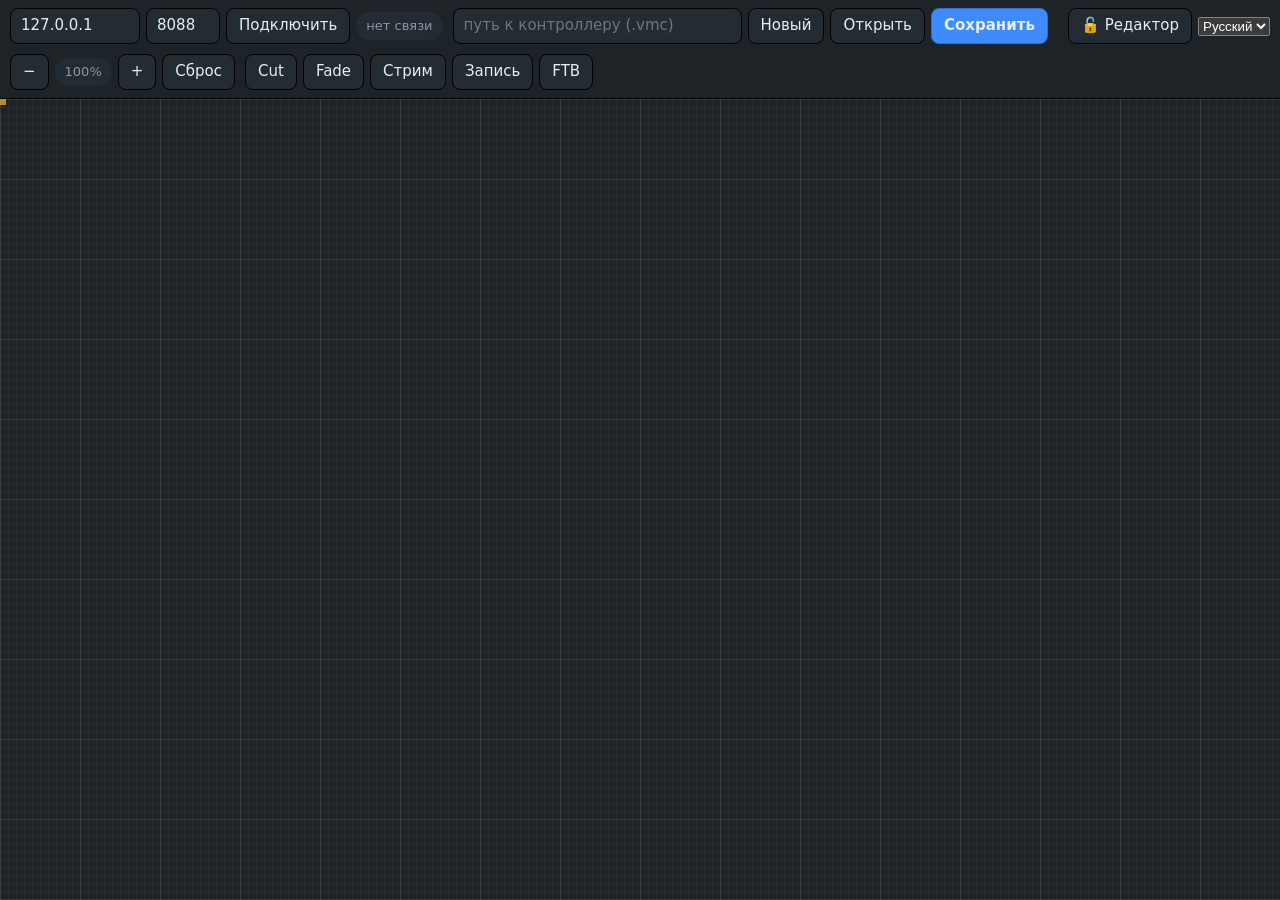
==== crates/vmixrtc/ui/index.html @ 3c90f4af "Move the Rust workspace to the repository root; make tests locale-independent * the workspace lives " ====
<!DOCTYPE html>
<html lang="ru">
<head>
  <meta charset="utf-8" />
  <meta name="viewport" content="width=device-width, initial-scale=1, maximum-scale=1, user-scalable=no" />
  <title>vMixRTC</title>
  <link rel="stylesheet" href="styles.css" />
</head>
<body>
  <header class="toolbar">
    <div class="group">
      <input id="host" class="host" value="127.0.0.1" inputmode="decimal" autocomplete="off" data-i18n-title="toolbar.host" />
      <input id="port" class="port" value="8088" inputmode="numeric" autocomplete="off" data-i18n-title="toolbar.port" />
      <button id="connect" data-i18n="toolbar.connect">Подключить</button>
      <span id="vmix-status" class="pill" data-i18n="state.offline">нет связи</span>
    </div>

    <div class="group grow">
      <input id="path" class="path" data-i18n-placeholder="toolbar.path" placeholder="путь к контроллеру (.vmc)" autocomplete="off" spellcheck="false" />
      <button id="new" data-i18n="toolbar.new">Новый</button>
      <button id="open" data-i18n="toolbar.open">Открыть</button>
      <button id="save" class="primary" data-i18n="toolbar.save">Сохранить</button>
    </div>

    <div class="group" id="pages"></div>

    <div class="group">
      <button id="lock" data-i18n-title="toast.locked">🔓 <span data-i18n="toolbar.editor">Редактор</span></button>
      <select id="language" data-i18n-title="toolbar.language" title="Язык">
        <option value="ru">Русский</option>
        <option value="en">English</option>
      </select>
    </div>

    <div class="group">
      <button id="zoom-out" data-i18n-title="toolbar.zoomOut" title="меньше">−</button>
      <span id="zoom" class="pill">100%</span>
      <button id="zoom-in" data-i18n-title="toolbar.zoomIn" title="больше">+</button>
      <button id="zoom-reset" data-i18n="toolbar.zoomReset">Сброс</button>
    </div>

    <div class="group">
      <button data-fn="Cut">Cut</button>
      <button data-fn="Fade">Fade</button>
      <button id="btn-stream" data-i18n="action.stream">Стрим</button>
      <button id="btn-record" data-i18n="action.record">Запись</button>
      <button id="btn-ftb" data-i18n="action.ftb">FTB</button>
    </div>
  </header>

  <main>
    <div id="surface">
      <div id="canvas">
        <div class="grid-layer"></div>
        <div class="origin-mark"></div>
      </div>
    </div>
  </main>

  <div id="rows" class="modal hidden">
    <div class="modal-window">
      <header class="modal-head">
        <strong id="rows-title" data-i18n="rows.title">Строки источника</strong>
        <span id="rows-info" class="hint"></span>
        <span class="spacer"></span>
        <button id="rows-close" class="primary" data-i18n="rows.close">Закрыть</button>
      </header>
      <div class="modal-body">
        <div id="rows-list" class="rows-list"></div>
      </div>
    </div>
  </div>

  <div id="script" class="modal hidden">
    <div class="modal-window">
      <header class="modal-head">
        <strong id="script-title" data-i18n="script.title">Скрипт</strong>
        <button id="script-add" data-i18n="script.add">+ Команда</button>
        <button id="script-clear" data-i18n="script.clear">Очистить</button>
        <button id="script-export" data-i18n="script.export">Экспорт</button>
        <button id="script-import" data-i18n="script.import">Импорт</button>
        <span class="spacer"></span>
        <button id="script-save" class="primary" data-i18n="script.save">Сохранить</button>
        <button id="script-close" data-i18n="script.close">Закрыть</button>
      </header>
      <div class="modal-body">
        <div id="script-list" class="script-list"></div>
        <textarea id="script-text" class="script-text hidden" spellcheck="false"></textarea>
      </div>
    </div>
  </div>

  <div id="menu" class="menu hidden"></div>
  <aside id="props" class="props hidden"></aside>
  <div id="toast" class="toast hidden"></div>
  <datalist id="functions"></datalist>

  <script src="app.js"></script>
</body>
</html>
---- crates/vmixrtc/ui/styles.css ----
:root {
  --bg: #12161a;
  --panel: #1e2328;
  --panel-2: #232b33;
  --text: #e8edf2;
  --muted: #8b97a3;
  --accent: #3d8bfd;
  --active: #35c46b;
  --preview: #e0a72a;
  --error: #e2554f;
  color-scheme: dark;
}

* { box-sizing: border-box; }

html, body {
  margin: 0;
  height: 100%;
  background: var(--bg);
  color: var(--text);
  font: 15px/1.3 system-ui, -apple-system, "Segoe UI", Roboto, sans-serif;
  -webkit-user-select: none;
  user-select: none;
  overflow: hidden;
}

body { display: flex; flex-direction: column; }

/* ------------------------------------------------------------ панель */

.toolbar {
  display: flex;
  align-items: center;
  gap: 10px;
  padding: 8px 10px;
  background: var(--panel);
  border-bottom: 1px solid #000;
  flex-wrap: wrap;
}

.group { display: flex; align-items: center; gap: 6px; }
.group.grow { flex: 1 1 320px; }

input, button {
  font: inherit;
  color: var(--text);
  background: var(--panel-2);
  border: 1px solid #000;
  border-radius: 8px;
  min-height: 36px;
  padding: 6px 10px;
}

input.host { width: 130px; }
input.port { width: 74px; }
input.path { flex: 1 1 auto; min-width: 140px; }

button { cursor: pointer; padding: 6px 12px; }
button:active { transform: translateY(1px); }
button.primary { background: var(--accent); border-color: #2a6ed0; font-weight: 600; }
button.page.active { background: var(--accent); border-color: #2a6ed0; font-weight: 600; }
button.on { background: #7a2020; border-color: #a02c2c; }

.pill {
  padding: 6px 10px;
  border-radius: 999px;
  background: var(--panel-2);
  color: var(--muted);
  font-size: 13px;
  white-space: nowrap;
}
.pill.ok { color: var(--active); }
.pill.error { color: var(--error); }

/* ------------------------------------------------------------ поверхность */

main { flex: 1 1 auto; min-height: 0; }

#surface {
  position: relative;
  height: 100%;
  overflow: auto;
  background: #171c21;
  touch-action: none;
}

#canvas {
  position: relative;
  width: 4000px;
  height: 3000px;
  transform-origin: 0 0;
  background: var(--panel);
}

/* сетка как Grid.png в оригинале: мелкая 8 px, крупная 80 px */
.grid-layer {
  position: absolute;
  inset: 0;
  pointer-events: none;
  background-image:
    linear-gradient(to right, rgba(255, 255, 255, 0.035) 1px, transparent 1px),
    linear-gradient(to bottom, rgba(255, 255, 255, 0.035) 1px, transparent 1px),
    linear-gradient(to right, rgba(255, 255, 255, 0.07) 1px, transparent 1px),
    linear-gradient(to bottom, rgba(255, 255, 255, 0.07) 1px, transparent 1px);
  background-size: 8px 8px, 8px 8px, 80px 80px, 80px 80px;
}

.origin-mark {
  position: absolute;
  left: 0;
  top: 0;
  width: 6px;
  height: 6px;
  background: rgba(224, 167, 42, 0.8);
  pointer-events: none;
}

/* ------------------------------------------------------------ виджет */

.widget {
  position: absolute;
  background: var(--panel);
  border: 1px solid var(--border-color, #46545f);
  display: flex;
  flex-direction: column;
  overflow: visible;
  touch-action: none;
}

.widget.ghosted { opacity: 0.5; }

.widget .caption {
  display: flex;
  align-items: center;
  gap: 4px;
  height: 22px;
  padding: 0 3px 0 6px;
  font-size: 12px;
  white-space: nowrap;
  overflow: hidden;
  cursor: move;
}

.widget .caption .title {
  flex: 1 1 auto;
  overflow: hidden;
  text-overflow: ellipsis;
}

.widget .caption .tools { display: none; gap: 2px; }
.widget:hover .caption .tools { display: flex; }

.widget .caption .tools button {
  min-height: 18px;
  height: 18px;
  width: 20px;
  padding: 0;
  font-size: 11px;
  line-height: 1;
  background: rgba(0, 0, 0, 0.25);
  border: 0;
  border-radius: 3px;
  color: inherit;
}

.widget .content {
  flex: 1 1 auto;
  min-height: 0;
  position: relative;
  overflow: hidden;
}

.widget.selected { outline: 2px solid #00ffff; outline-offset: -2px; }

/* выделение как в оригинале: заливка #7F00FFFF */
.widget.selected::after {
  content: "";
  position: absolute;
  inset: 0;
  background: rgba(0, 255, 255, 0.5);
  pointer-events: none;
}

.widget .handle {
  position: absolute;
  z-index: 3;
  background: #00e5ff;
  opacity: 0.9;
}
.widget .handle.e { right: -3px; top: 0; width: 6px; height: 100%; cursor: ew-resize; }
.widget .handle.s { left: 0; bottom: -3px; width: 100%; height: 6px; cursor: ns-resize; }
.widget .handle.se { right: -4px; bottom: -4px; width: 12px; height: 12px; cursor: nwse-resize; }

/* --- содержимое по типам --- */

.content.kind-region {
  display: flex;
  align-items: center;
  padding: 6px 8px;
  font-size: 14px;
  white-space: pre-wrap;
  word-break: break-word;
}

.content.kind-button, .content.kind-newbutton {
  display: flex;
  align-items: center;
  justify-content: center;
  padding: 6px;
}
.content.kind-button .button-face {
  width: 100%;
  height: 100%;
  display: flex;
  align-items: center;
  justify-content: center;
  text-align: center;
  border-radius: 6px;
  font-weight: 600;
  padding: 4px;
}

.content.kind-textfield {
  display: flex;
  align-items: center;
  padding: 6px 8px;
  font-size: 18px;
}

.content.kind-score {
  display: flex;
  align-items: center;
  justify-content: center;
  font-size: 30px;
  font-weight: 700;
}

.content.kind-timer, .content.kind-clock {
  display: flex;
  align-items: center;
  justify-content: center;
  font: 700 26px/1 ui-monospace, monospace;
}

.content.kind-list, .content.kind-playlist {
  padding: 4px 6px;
  font-size: 13px;
  overflow: hidden;
}

.content.kind-list .row, .content.kind-playlist .row {
  padding: 3px 6px;
  border-bottom: 1px solid rgba(255, 255, 255, 0.06);
  white-space: nowrap;
  overflow: hidden;
  text-overflow: ellipsis;
}

.content.kind-list .row.active { background: var(--active); color: #06210f; }

.content .placeholder { color: var(--muted); font-size: 12px; }

/* ------------------------------------------------------------ меню и панель */

.menu {
  position: fixed;
  z-index: 50;
  min-width: 190px;
  background: var(--panel);
  border: 1px solid #000;
  border-radius: 8px;
  padding: 4px;
  box-shadow: 0 10px 30px rgba(0, 0, 0, 0.5);
}
.menu.hidden { display: none; }

.menu button {
  display: flex;
  align-items: center;
  gap: 8px;
  width: 100%;
  border: 0;
  background: transparent;
  text-align: left;
  min-height: 32px;
  border-radius: 6px;
}
.menu button:hover { background: var(--panel-2); }
.menu .sep { height: 1px; background: #000; margin: 4px 2px; }
.menu .swatch { width: 10px; height: 10px; border-radius: 2px; }

.props {
  position: fixed;
  right: 12px;
  top: 60px;
  width: 280px;
  z-index: 40;
  background: var(--panel);
  border: 1px solid #000;
  border-radius: 10px;
  padding: 12px;
  box-shadow: 0 14px 40px rgba(0, 0, 0, 0.55);
  display: flex;
  flex-direction: column;
  gap: 8px;
  max-height: calc(100% - 84px);
  overflow: auto;
}
.props.hidden { display: none; }
.props h3 { margin: 0 0 4px; font-size: 14px; }
.props label { display: flex; align-items: center; justify-content: space-between; gap: 8px; font-size: 13px; color: var(--muted); }
.props label input[type="text"], .props label input[type="number"], .props label select { flex: 1 1 auto; min-width: 0; }
.props .row { display: flex; gap: 6px; }
.props .row button { flex: 1 1 auto; }

.toast {
  position: fixed;
  left: 50%;
  bottom: 18px;
  transform: translateX(-50%);
  background: var(--panel-2);
  border: 1px solid #000;
  border-radius: 999px;
  padding: 8px 16px;
  font-size: 13px;
  z-index: 60;
}
.toast.hidden { display: none; }
.toast.error { color: var(--error); }

/* нажатая кнопка (Style = Toggle) */
.content.kind-button .button-face.pressed {
  box-shadow: inset 0 0 0 3px rgba(255, 255, 255, 0.65);
  filter: brightness(1.25);
}

/* режим пульта: никакой подсветки редактирования */
body.locked .widget.selected::after { display: none; }
body.locked .widget.selected { outline: none; }

/* редактор команд кнопки */
.commands { display: flex; flex-direction: column; gap: 6px; }
.commands h3 { margin: 6px 0 0; font-size: 13px; color: var(--muted); }

.command {
  display: flex;
  align-items: center;
  gap: 6px;
  background: var(--panel-2);
  border-radius: 6px;
  padding: 4px 6px;
  font: 12px/1.2 ui-monospace, monospace;
}
.command .fn { flex: 1 1 auto; overflow: hidden; text-overflow: ellipsis; white-space: nowrap; }
.command button { min-height: 22px; height: 22px; padding: 0 6px; font-size: 11px; }

.command-add { display: grid; grid-template-columns: 1fr 62px; gap: 4px; }
.command-add input, .command-add button { min-height: 30px; font-size: 13px; }
.command-add .wide { grid-column: 1 / -1; }


/* ------------------------------------------------------------ редактор скрипта */

.modal {
  position: fixed;
  inset: 0;
  z-index: 70;
  background: rgba(0, 0, 0, 0.55);
  display: flex;
  align-items: center;
  justify-content: center;
}
.modal.hidden { display: none; }

.modal-window {
  width: min(900px, 94vw);
  max-height: 88vh;
  display: flex;
  flex-direction: column;
  background: var(--panel);
  border: 1px solid #000;
  border-radius: 12px;
  overflow: hidden;
}

.modal-head {
  display: flex;
  align-items: center;
  gap: 8px;
  padding: 10px 12px;
  background: var(--panel-2);
  border-bottom: 1px solid #000;
}
.modal-head .spacer { flex: 1 1 auto; }

.modal-body { padding: 10px 12px 14px; overflow: auto; }

.script-list { display: flex; flex-direction: column; gap: 6px; }

.script-row {
  background: var(--panel-2);
  border-radius: 8px;
  padding: 6px 8px;
  display: flex;
  flex-direction: column;
  gap: 6px;
}

.script-line { display: flex; align-items: center; gap: 8px; }
.script-line .no { width: 22px; color: var(--muted); font: 12px/1 ui-monospace, monospace; text-align: right; }
.script-line .fn { font-weight: 600; }
.script-line .summary { flex: 1 1 auto; color: var(--muted); font: 12px/1.2 ui-monospace, monospace; overflow: hidden; text-overflow: ellipsis; white-space: nowrap; }
.script-line .tools { display: flex; gap: 4px; }
.script-line .tools button { min-height: 24px; height: 24px; padding: 0 7px; font-size: 12px; }
.script-line input[type="checkbox"] { width: 16px; height: 16px; }

.script-fields {
  display: grid;
  grid-template-columns: 120px 1fr;
  gap: 6px 8px;
  align-items: center;
  border-top: 1px solid #000;
  padding-top: 8px;
}
.script-fields label { color: var(--muted); font-size: 12px; }
.script-fields input, .script-fields select { min-height: 30px; }
.script-fields .hint { color: var(--muted); font-size: 11px; grid-column: 2; }

.script-text {
  width: 100%;
  min-height: 260px;
  background: #10151a;
  color: var(--text);
  border: 1px solid #000;
  border-radius: 8px;
  padding: 10px;
  font: 13px/1.45 ui-monospace, monospace;
  resize: vertical;
}
.script-text.hidden { display: none; }

/* NDI-монитор: MJPEG-поток в <img> */
.ndi-view {
  width: 100%;
  height: 100%;
  object-fit: contain;
  background: #000;
}

/* Просмотр строк источника (RowsViewer): каждая строка — таблица по «|» */
.rows-list { display: flex; flex-direction: column; gap: 4px; }

.rows-row {
  display: grid;
  grid-auto-flow: column;
  grid-auto-columns: minmax(90px, 1fr);
  gap: 1px;
  background: #000;
  border-radius: 6px;
  overflow: hidden;
}

.rows-row .cell {
  background: var(--panel-2);
  padding: 5px 8px;
  font: 12px/1.3 ui-monospace, monospace;
  overflow: hidden;
  text-overflow: ellipsis;
  white-space: nowrap;
}

.rows-row.head .cell { color: var(--muted); }

.rows-empty { color: var(--muted); font-size: 12px; }

/* Часы, громкость, TBar, просмотр переменных */
.clock {
  display: flex;
  align-items: center;
  justify-content: center;
  height: 100%;
  font: 600 22px/1 ui-monospace, monospace;
  letter-spacing: 1px;
}

.volume {
  display: flex;
  flex-direction: column;
  align-items: center;
  gap: 6px;
  padding: 6px;
  height: 100%;
  box-sizing: border-box;
}

.volume-bar {
  position: relative;
  flex: 1 1 auto;
  width: 26px;
  min-height: 40px;
  background: #10151a;
  border: 1px solid #000;
  border-radius: 6px;
  overflow: hidden;
  cursor: ns-resize;
}

.volume-fill {
  position: absolute;
  left: 0;
  right: 0;
  bottom: 0;
  background: linear-gradient(180deg, #ffd400, #35d07f 55%, #35d07f);
}

.volume-bar.muted .volume-fill { background: #6b7280; }

.volume-mute {
  min-height: 22px;
  height: 22px;
  padding: 0 8px;
  font-size: 11px;
}

.volume-mute.on { background: #b91c1c; }

.volume-value { font: 11px/1 ui-monospace, monospace; color: var(--muted); }

.tbar {
  display: flex;
  align-items: center;
  height: 100%;
  padding: 0 10px;
  box-sizing: border-box;
}

.tbar-rail {
  position: relative;
  flex: 1 1 auto;
  height: 14px;
  background: #10151a;
  border: 1px solid #000;
  border-radius: 7px;
  cursor: ew-resize;
}

.tbar-knob {
  position: absolute;
  top: -3px;
  width: 12px;
  height: 20px;
  margin-left: -6px;
  background: #e5e7eb;
  border: 1px solid #000;
  border-radius: 4px;
}

.variable {
  display: flex;
  flex-direction: column;
  justify-content: center;
  gap: 2px;
  height: 100%;
  padding: 0 10px;
  box-sizing: border-box;
}

.variable-name { font: 11px/1 ui-monospace, monospace; color: var(--muted); }
.variable-value { font: 600 18px/1.1 ui-monospace, monospace; }

/* Контейнер и вложенные в него виджеты */
.container-body { position: relative; width: 100%; height: 100%; overflow: hidden; }
.widget.nested { position: absolute; cursor: default; }
.widget.nested .caption { pointer-events: none; }

/* MIDI-виджет */
.midi-face {
  display: flex;
  flex-direction: column;
  justify-content: center;
  gap: 3px;
  height: 100%;
  padding: 0 10px;
  box-sizing: border-box;
}
.midi-device { font: 600 14px/1.2 ui-monospace, monospace; }
.midi-count { font: 11px/1 ui-monospace, monospace; color: var(--muted); }

/* Редактор расписания */
.command .day { display: flex; align-items: center; gap: 3px; font-size: 11px; color: var(--muted); }
.command input[type="time"] { min-width: 90px; }
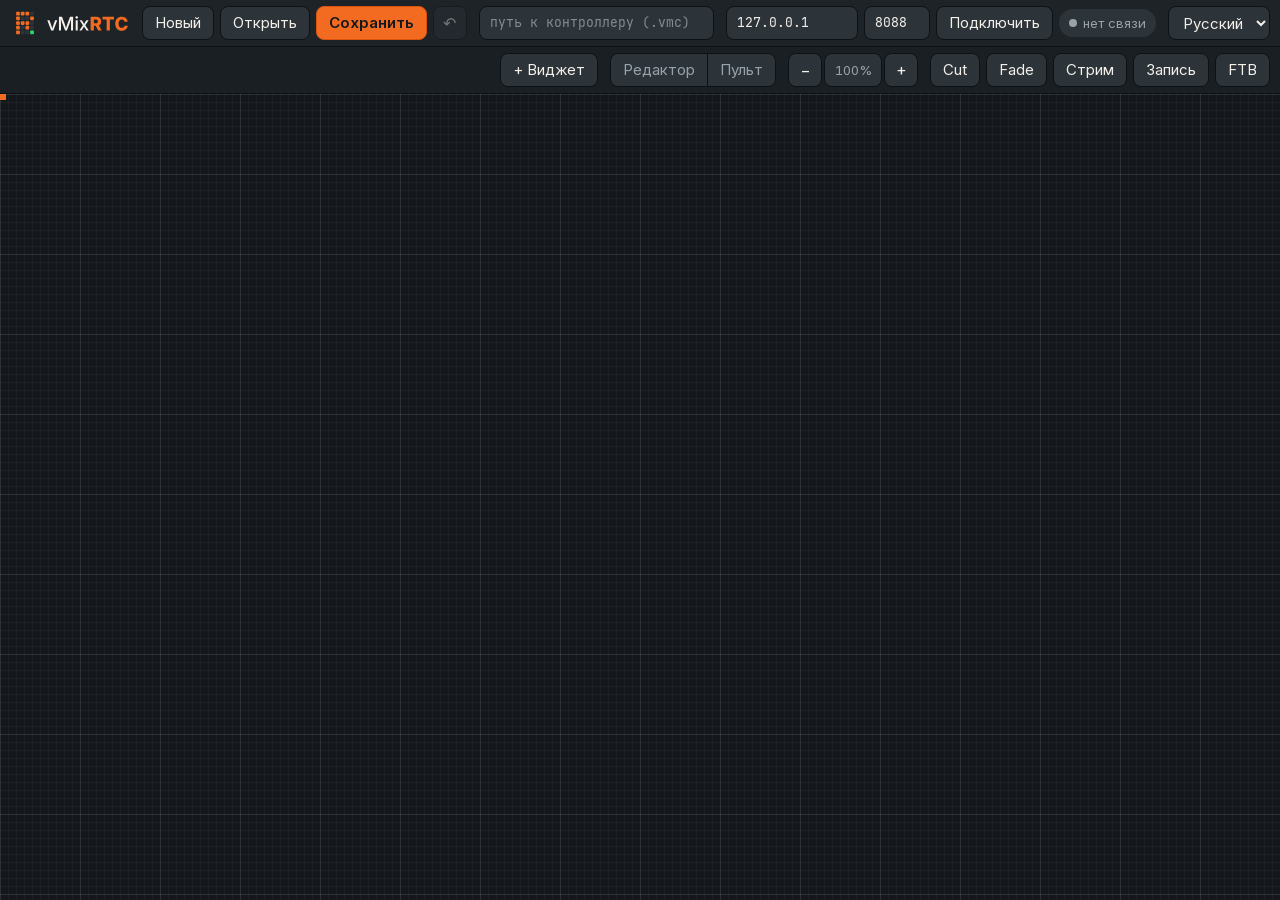
==== commit b67cf1c6: "Rebrand to vMixRTC, localize backend messages (en/ru) and fix UI and logic bugs Rebrand - App icons " ====
--- a/crates/vmixrtc/ui/index.html
+++ b/crates/vmixrtc/ui/index.html
@@ -4,57 +4,85 @@
   <meta charset="utf-8" />
   <meta name="viewport" content="width=device-width, initial-scale=1, maximum-scale=1, user-scalable=no" />
   <title>vMixRTC</title>
+  <link rel="icon" type="image/svg+xml" href="brand/icon.svg" />
   <link rel="stylesheet" href="styles.css" />
 </head>
 <body>
   <header class="toolbar">
-    <div class="group">
-      <input id="host" class="host" value="127.0.0.1" inputmode="decimal" autocomplete="off" data-i18n-title="toolbar.host" />
-      <input id="port" class="port" value="8088" inputmode="numeric" autocomplete="off" data-i18n-title="toolbar.port" />
-      <button id="connect" data-i18n="toolbar.connect">Подключить</button>
-      <span id="vmix-status" class="pill" data-i18n="state.offline">нет связи</span>
-    </div>
+    <div class="bar">
+      <div class="brand" data-i18n-title="brand.tagline">
+        <img class="brand-mark" src="brand/icon.svg" alt="" />
+        <img class="brand-word" src="brand/wordmark.svg" alt="vMixRTC" />
+      </div>
 
-    <div class="group grow">
-      <input id="path" class="path" data-i18n-placeholder="toolbar.path" placeholder="путь к контроллеру (.vmc)" autocomplete="off" spellcheck="false" />
-      <button id="new" data-i18n="toolbar.new">Новый</button>
-      <button id="open" data-i18n="toolbar.open">Открыть</button>
-      <button id="save" class="primary" data-i18n="toolbar.save">Сохранить</button>
-    </div>
+      <div class="group">
+        <button id="new" class="edit-only" data-i18n="toolbar.new">Новый</button>
+        <button id="open" data-i18n="toolbar.open" data-i18n-title="toolbar.openHint">Открыть</button>
+        <button id="save" class="primary" data-i18n-title="toolbar.saveHint"><span data-i18n="toolbar.save">Сохранить</span><span id="dirty" class="dirty hidden" aria-hidden="true">●</span></button>
+        <button id="undo" class="icon edit-only" data-i18n-title="toolbar.undoHint" disabled>↶</button>
+      </div>
 
-    <div class="group" id="pages"></div>
+      <div class="group grow edit-only">
+        <input id="path" class="path" data-i18n-placeholder="toolbar.path" data-i18n-title="toolbar.path" placeholder="путь к контроллеру (.vmc)" autocomplete="off" spellcheck="false" />
+      </div>
 
-    <div class="group">
-      <button id="lock" data-i18n-title="toast.locked">🔓 <span data-i18n="toolbar.editor">Редактор</span></button>
+      <div class="group">
+        <input id="host" class="host" value="127.0.0.1" inputmode="decimal" autocomplete="off" spellcheck="false" data-i18n-title="toolbar.host" />
+        <input id="port" class="port" value="8088" inputmode="numeric" autocomplete="off" data-i18n-title="toolbar.port" />
+        <button id="connect" data-i18n="toolbar.connect">Подключить</button>
+        <span id="vmix-status" class="pill" role="status" data-i18n="state.offline">нет связи</span>
+      </div>
+
       <select id="language" data-i18n-title="toolbar.language" title="Язык">
         <option value="ru">Русский</option>
         <option value="en">English</option>
       </select>
     </div>
 
-    <div class="group">
-      <button id="zoom-out" data-i18n-title="toolbar.zoomOut" title="меньше">−</button>
-      <span id="zoom" class="pill">100%</span>
-      <button id="zoom-in" data-i18n-title="toolbar.zoomIn" title="больше">+</button>
-      <button id="zoom-reset" data-i18n="toolbar.zoomReset">Сброс</button>
-    </div>
+    <div class="bar">
+      <div class="group pages" id="pages" role="tablist"></div>
 
-    <div class="group">
-      <button data-fn="Cut">Cut</button>
-      <button data-fn="Fade">Fade</button>
-      <button id="btn-stream" data-i18n="action.stream">Стрим</button>
-      <button id="btn-record" data-i18n="action.record">Запись</button>
-      <button id="btn-ftb" data-i18n="action.ftb">FTB</button>
+      <div class="group edit-only">
+        <button id="add-widget" data-i18n-title="palette.title">+ <span data-i18n="toolbar.addWidget">Виджет</span></button>
+      </div>
+
+      <div class="group segmented" role="group" data-i18n-title="toolbar.mode">
+        <button id="mode-editor" data-i18n="toolbar.editor" data-i18n-title="toolbar.editorHint">Редактор</button>
+        <button id="mode-panel" data-i18n="toolbar.panel" data-i18n-title="toolbar.panelHint">Пульт</button>
+      </div>
+
+      <div class="group zoom">
+        <button id="zoom-out" class="icon" data-i18n-title="toolbar.zoomOut" title="меньше">−</button>
+        <button id="zoom-reset" class="zoom-value" data-i18n-title="toolbar.zoomReset"><span id="zoom">100%</span></button>
+        <button id="zoom-in" class="icon" data-i18n-title="toolbar.zoomIn" title="больше">+</button>
+      </div>
+
+      <div class="group live">
+        <button data-fn="Cut">Cut</button>
+        <button data-fn="Fade">Fade</button>
+        <button id="btn-stream" data-i18n="action.stream">Стрим</button>
+        <button id="btn-record" data-i18n="action.record">Запись</button>
+        <button id="btn-ftb" data-i18n="action.ftb">FTB</button>
+      </div>
     </div>
   </header>
 
   <main>
-    <div id="surface">
-      <div id="canvas">
-        <div class="grid-layer"></div>
-        <div class="origin-mark"></div>
+    <div class="stage">
+      <div id="surface">
+        <div id="canvas">
+          <div class="grid-layer"></div>
+          <div class="origin-mark"></div>
+        </div>
       </div>
+      <div id="empty" class="empty hidden">
+        <strong id="empty-title"></strong>
+        <span id="empty-hint"></span>
+        <button id="empty-add" class="primary edit-only">+ <span data-i18n="palette.title">Добавить виджет</span></button>
+      </div>
+      <div id="drop" class="drop hidden"><span data-i18n="drop.hint">Отпустите файл .vmc, чтобы открыть его</span></div>
     </div>
+    <aside id="props" class="props hidden"></aside>
   </main>
 
   <div id="rows" class="modal hidden">
@@ -90,10 +118,8 @@
     </div>
   </div>
 
-  <div id="menu" class="menu hidden"></div>
-  <aside id="props" class="props hidden"></aside>
-  <div id="toast" class="toast hidden"></div>
-  <datalist id="functions"></datalist>
+  <div id="menu" class="menu hidden" role="menu"></div>
+  <div id="toast" class="toast hidden" role="status"></div>
 
   <script src="app.js"></script>
 </body>
--- a/crates/vmixrtc/ui/styles.css
+++ b/crates/vmixrtc/ui/styles.css
@@ -1,13 +1,55 @@
+/* Шрифты бренда лежат рядом (лицензии OFL — в fonts/): приложение работает без сети. */
+@font-face {
+  font-family: "Inter";
+  src: url("fonts/InterVariable.woff2") format("woff2");
+  font-weight: 100 900;
+  font-style: normal;
+  font-display: swap;
+}
+@font-face {
+  font-family: "JetBrains Mono";
+  src: url("fonts/JetBrainsMono-Regular.woff2") format("woff2");
+  font-weight: 400;
+  font-style: normal;
+  font-display: swap;
+}
+@font-face {
+  font-family: "JetBrains Mono";
+  src: url("fonts/JetBrainsMono-Bold.woff2") format("woff2");
+  font-weight: 700;
+  font-style: normal;
+  font-display: swap;
+}
+
 :root {
-  --bg: #12161a;
-  --panel: #1e2328;
-  --panel-2: #232b33;
-  --text: #e8edf2;
-  --muted: #8b97a3;
-  --accent: #3d8bfd;
-  --active: #35c46b;
-  --preview: #e0a72a;
-  --error: #e2554f;
+  /* палитра бренда — branding/vmixrtc-brandbook.png */
+  --rust: #f26b21;      /* Rust Orange: акцент, кнопки действий */
+  --rust-deep: #d9550f; /* он же потемнее: рамка акцента */
+  --tally: #2bd66f;     /* Tally Green: сигнал «на связи», одна точка на экран */
+  --panel: #1e2327;     /* Panel: плитки и панели интерфейса */
+  --graphite: #14181c;  /* Graphite: глубокий фон */
+  --pad-off: #2c343a;   /* Pad Off: поля, кнопки, карточки */
+  --paper: #f3efe9;     /* Paper: текст на тёмном */
+
+  --bg: var(--graphite);
+  --panel-2: var(--pad-off);
+  --text: var(--paper);
+  --muted: #98a2aa;
+  --accent: var(--rust);
+  --accent-edge: var(--rust-deep);
+  --accent-soft: rgba(242, 107, 33, 0.16);
+  /* на оранжевом текст графитовый: белый не проходит по контрасту */
+  --on-accent: var(--graphite);
+  --active: var(--tally);
+  --error: #ff7a6b;
+  --on-air: #c0392b;
+  --line: #0e1114;
+  --edge: #46525b;
+  --well: #10141a;
+  --select: var(--rust);
+  --focus: var(--paper);
+  --font-ui: "Inter", system-ui, -apple-system, "Segoe UI", Roboto, sans-serif;
+  --font-mono: "JetBrains Mono", ui-monospace, "Cascadia Mono", Menlo, Consolas, monospace;
   color-scheme: dark;
 }
 
@@ -18,7 +60,7 @@
   height: 100%;
   background: var(--bg);
   color: var(--text);
-  font: 15px/1.3 system-ui, -apple-system, "Segoe UI", Roboto, sans-serif;
+  font: 15px/1.3 var(--font-ui);
   -webkit-user-select: none;
   user-select: none;
   overflow: hidden;
@@ -28,40 +70,106 @@
 
 /* ------------------------------------------------------------ панель */
 
+/* Две строки: документ и связь с vMix сверху, страницы и работа с поверхностью снизу.
+   Внутри строки группы переносятся только когда окно совсем узкое. */
 .toolbar {
   display: flex;
-  align-items: center;
-  gap: 10px;
-  padding: 8px 10px;
+  flex-direction: column;
   background: var(--panel);
-  border-bottom: 1px solid #000;
+  border-bottom: 1px solid var(--line);
+}
+
+.bar {
+  display: flex;
+  align-items: center;
+  gap: 6px 12px;
+  padding: 6px 10px;
   flex-wrap: wrap;
 }
+.bar + .bar { border-top: 1px solid var(--line); background: #1a1f23; }
+
+/* марка: значок и вордмарк из branding/, не растягиваются и не переносятся */
+.brand { display: flex; align-items: center; gap: 7px; flex: 0 0 auto; margin-right: 2px; }
+.brand-mark { display: block; width: 30px; height: 30px; }
+.brand-word { display: block; height: 15px; width: auto; }
 
 .group { display: flex; align-items: center; gap: 6px; }
-.group.grow { flex: 1 1 320px; }
-
-input, button {
+.group.grow { flex: 1 1 220px; min-width: 0; }
+
+/* Страницы видны целиком: если строке тесно, на следующую уходят группы справа.
+   Прокрутка включается, только когда окно уже самих вкладок. */
+.group.pages { flex: 0 1 auto; min-width: 0; margin-right: auto; gap: 4px; overflow-x: auto; scrollbar-width: none; }
+.group.pages::-webkit-scrollbar { display: none; }
+.group.pages button { flex: 0 0 auto; padding: 5px 9px; font-size: 13px; }
+
+input, button, select, textarea {
   font: inherit;
   color: var(--text);
   background: var(--panel-2);
-  border: 1px solid #000;
+  border: 1px solid var(--line);
   border-radius: 8px;
-  min-height: 36px;
-  padding: 6px 10px;
-}
-
-input.host { width: 130px; }
-input.port { width: 74px; }
-input.path { flex: 1 1 auto; min-width: 140px; }
-
-button { cursor: pointer; padding: 6px 12px; }
-button:active { transform: translateY(1px); }
-button.primary { background: var(--accent); border-color: #2a6ed0; font-weight: 600; }
-button.page.active { background: var(--accent); border-color: #2a6ed0; font-weight: 600; }
-button.on { background: #7a2020; border-color: #a02c2c; }
+  min-height: 34px;
+  padding: 5px 10px;
+}
+input[type="checkbox"], input[type="range"] { min-height: 0; padding: 0; accent-color: var(--accent); }
+input[type="checkbox"] { width: 18px; height: 18px; flex: 0 0 auto; }
+input[type="color"] { padding: 3px; width: 46px; flex: 0 0 auto; cursor: pointer; }
+input::placeholder { color: var(--muted); opacity: 0.8; }
+/* поля ввода — единственное место, где текст выделяется мышью */
+input, textarea { -webkit-user-select: text; user-select: text; }
+
+input.host { width: 132px; }
+input.host, input.port, input.path { font-family: var(--font-mono); font-size: 13px; }
+input.port { width: 66px; }
+input.path { flex: 1 1 auto; min-width: 0; width: 100%; }
+
+button, select { cursor: pointer; }
+button { padding: 5px 12px; white-space: nowrap; }
+button:hover:not(:disabled) { filter: brightness(1.15); }
+button:active:not(:disabled) { transform: translateY(1px); }
+button:disabled { opacity: 0.4; cursor: default; }
+button.primary { background: var(--accent); border-color: var(--accent-edge); color: var(--on-accent); font-weight: 600; }
+button.danger { color: var(--error); }
+button.icon { min-width: 34px; padding: 5px 8px; font-size: 16px; line-height: 1; }
+/* страницы — вкладки: текущая отмечена полосой акцента, а не заливкой,
+   чтобы единственной залитой кнопкой в панели оставалось действие «Сохранить» */
+button.page { background: transparent; border-color: transparent; color: var(--muted); }
+button.page.active {
+  background: var(--panel-2);
+  border-color: var(--line);
+  color: var(--text);
+  font-weight: 600;
+  box-shadow: inset 0 -2px 0 var(--accent);
+}
+/* идёт стрим / запись / FTB — красный, как в самом vMix */
+button.on { background: var(--on-air); border-color: #e2584a; color: #fff; font-weight: 600; }
+
+:is(button, input, select, textarea, [tabindex]):focus-visible {
+  outline: 2px solid var(--focus);
+  outline-offset: 1px;
+}
+
+/* несохранённые правки: точка на кнопке «Сохранить» */
+.dirty { margin-left: 6px; font-size: 10px; vertical-align: 2px; }
+.dirty.hidden { display: none; }
+
+/* переключатель режима: видно и текущий режим, и второй вариант */
+.segmented { gap: 0; }
+.segmented button { border-radius: 0; margin-left: -1px; color: var(--muted); }
+.segmented button:first-child { border-radius: 8px 0 0 8px; margin-left: 0; }
+.segmented button:last-child { border-radius: 0 8px 8px 0; }
+.segmented button.active { background: var(--accent-soft); border-color: var(--accent); color: var(--accent); font-weight: 600; z-index: 1; }
+
+.zoom { gap: 2px; }
+.zoom-value { min-width: 58px; padding: 5px 6px; color: var(--muted); font-size: 13px; font-variant-numeric: tabular-nums; }
+
+/* в режиме пульта инструменты редактора не нужны */
+body.locked .edit-only { display: none; }
 
 .pill {
+  display: inline-flex;
+  align-items: center;
+  gap: 6px;
   padding: 6px 10px;
   border-radius: 999px;
   background: var(--panel-2);
@@ -69,19 +177,62 @@
   font-size: 13px;
   white-space: nowrap;
 }
+.pill::before { content: ""; width: 8px; height: 8px; border-radius: 50%; background: currentColor; }
 .pill.ok { color: var(--active); }
 .pill.error { color: var(--error); }
 
 /* ------------------------------------------------------------ поверхность */
 
-main { flex: 1 1 auto; min-height: 0; }
+main { flex: 1 1 auto; min-height: 0; display: flex; }
+
+.stage { position: relative; flex: 1 1 auto; min-width: 0; }
+
+/* подсказка на пустой странице */
+.empty {
+  position: absolute;
+  left: 50%;
+  top: 42%;
+  transform: translate(-50%, -50%);
+  display: flex;
+  flex-direction: column;
+  align-items: center;
+  gap: 10px;
+  max-width: min(420px, 80%);
+  padding: 22px 26px;
+  text-align: center;
+  background: rgba(20, 24, 28, 0.9);
+  border: 1px dashed var(--edge);
+  border-radius: 14px;
+  z-index: 5;
+}
+.empty.hidden { display: none; }
+.empty strong { font-size: 17px; }
+.empty span { color: var(--muted); font-size: 13px; }
+
+/* приём перетаскиваемого .vmc */
+.drop {
+  position: absolute;
+  inset: 10px;
+  display: flex;
+  align-items: center;
+  justify-content: center;
+  border: 2px dashed var(--select);
+  border-radius: 14px;
+  background: rgba(20, 24, 28, 0.86);
+  font-size: 18px;
+  font-weight: 600;
+  z-index: 30;
+  pointer-events: none;
+}
+.drop.hidden { display: none; }
 
 #surface {
   position: relative;
   height: 100%;
   overflow: auto;
-  background: #171c21;
-  touch-action: none;
+  background: var(--line);
+  /* пустое место поверхности прокручивается пальцем; сами виджеты жесты не отдают */
+  touch-action: pan-x pan-y;
 }
 
 #canvas {
@@ -89,7 +240,7 @@
   width: 4000px;
   height: 3000px;
   transform-origin: 0 0;
-  background: var(--panel);
+  background: var(--bg);
 }
 
 /* сетка как Grid.png в оригинале: мелкая 8 px, крупная 80 px */
@@ -111,7 +262,7 @@
   top: 0;
   width: 6px;
   height: 6px;
-  background: rgba(224, 167, 42, 0.8);
+  background: var(--accent);
   pointer-events: none;
 }
 
@@ -120,7 +271,7 @@
 .widget {
   position: absolute;
   background: var(--panel);
-  border: 1px solid var(--border-color, #46545f);
+  border: 1px solid var(--border-color, var(--edge));
   display: flex;
   flex-direction: column;
   overflow: visible;
@@ -133,6 +284,8 @@
   display: flex;
   align-items: center;
   gap: 4px;
+  /* шапка не сжимается: её высота прибавляется к высоте содержимого (см. app.js) */
+  flex: 0 0 22px;
   height: 22px;
   padding: 0 3px 0 6px;
   font-size: 12px;
@@ -148,7 +301,8 @@
 }
 
 .widget .caption .tools { display: none; gap: 2px; }
-.widget:hover .caption .tools { display: flex; }
+/* у выбранного виджета кнопки шапки видны всегда: на тач-экране нет наведения */
+.widget:hover .caption .tools, .widget.selected .caption .tools { display: flex; }
 
 .widget .caption .tools button {
   min-height: 18px;
@@ -170,32 +324,40 @@
   overflow: hidden;
 }
 
-.widget.selected { outline: 2px solid #00ffff; outline-offset: -2px; }
-
-/* выделение как в оригинале: заливка #7F00FFFF */
+.widget.selected { outline: 2px solid var(--select); outline-offset: 1px; }
+
+/* Выделение: в оригинале это сплошная заливка #7F00FFFF, но она закрывает содержимое
+   виджета, который как раз правят, — оставлен лёгкий оттенок того же цвета. */
 .widget.selected::after {
   content: "";
   position: absolute;
   inset: 0;
-  background: rgba(0, 255, 255, 0.5);
+  background: rgba(242, 107, 33, 0.12);
   pointer-events: none;
 }
 
-.widget .handle {
-  position: absolute;
-  z-index: 3;
-  background: #00e5ff;
-  opacity: 0.9;
-}
-.widget .handle.e { right: -3px; top: 0; width: 6px; height: 100%; cursor: ew-resize; }
-.widget .handle.s { left: 0; bottom: -3px; width: 100%; height: 6px; cursor: ns-resize; }
-.widget .handle.se { right: -4px; bottom: -4px; width: 12px; height: 12px; cursor: nwse-resize; }
+/* ручки размера: невидимая полоса захвата по краю и заметный уголок */
+.widget .handle { position: absolute; z-index: 3; }
+.widget .handle.e { right: -5px; top: 0; width: 10px; height: 100%; cursor: ew-resize; }
+.widget .handle.s { left: 0; bottom: -5px; width: 100%; height: 10px; cursor: ns-resize; }
+.widget .handle.se {
+  right: -6px;
+  bottom: -6px;
+  width: 14px;
+  height: 14px;
+  cursor: nwse-resize;
+  background: var(--select);
+  border: 2px solid var(--bg);
+  border-radius: 3px;
+}
 
 /* --- содержимое по типам --- */
 
 .content.kind-region {
   display: flex;
   align-items: center;
+  /* длинный текст не обрезается сверху: центрируем, только пока он помещается */
+  align-items: safe center;
   padding: 6px 8px;
   font-size: 14px;
   white-space: pre-wrap;
@@ -206,7 +368,8 @@
   display: flex;
   align-items: center;
   justify-content: center;
-  padding: 6px;
+  /* поля небольшие: у низких кнопок (ряд в 26 px) иначе не остаётся места под палец */
+  padding: 3px;
 }
 .content.kind-button .button-face {
   width: 100%;
@@ -239,7 +402,7 @@
   display: flex;
   align-items: center;
   justify-content: center;
-  font: 700 26px/1 ui-monospace, monospace;
+  font: 700 26px/1 var(--font-mono);
 }
 
 .content.kind-list, .content.kind-playlist {
@@ -256,7 +419,7 @@
   text-overflow: ellipsis;
 }
 
-.content.kind-list .row.active { background: var(--active); color: #06210f; }
+.content.kind-list .row.active { background: var(--accent-soft); box-shadow: inset 3px 0 0 var(--accent); font-weight: 600; }
 
 .content .placeholder { color: var(--muted); font-size: 12px; }
 
@@ -266,8 +429,11 @@
   position: fixed;
   z-index: 50;
   min-width: 190px;
+  /* длинное меню (список виджетов) не уходит за край окна, а прокручивается */
+  max-height: calc(100vh - 16px);
+  overflow-y: auto;
   background: var(--panel);
-  border: 1px solid #000;
+  border: 1px solid var(--line);
   border-radius: 8px;
   padding: 4px;
   box-shadow: 0 10px 30px rgba(0, 0, 0, 0.5);
@@ -286,47 +452,79 @@
   border-radius: 6px;
 }
 .menu button:hover { background: var(--panel-2); }
-.menu .sep { height: 1px; background: #000; margin: 4px 2px; }
-.menu .swatch { width: 10px; height: 10px; border-radius: 2px; }
-
+.menu .sep { height: 1px; background: var(--line); margin: 4px 2px; }
+/* обводка: тёмный образец иначе сливается с меню */
+.menu .swatch { width: 10px; height: 10px; border-radius: 2px; flex: 0 0 auto; box-shadow: 0 0 0 1px var(--edge); }
+.menu .title { padding: 6px 10px 4px; font-size: 12px; color: var(--muted); }
+
+/* Панель свойств стоит справа от поверхности, а не поверх неё:
+   она не закрывает ни виджеты, ни кнопки панели инструментов. */
 .props {
-  position: fixed;
-  right: 12px;
-  top: 60px;
-  width: 280px;
-  z-index: 40;
+  flex: 0 0 320px;
+  width: 320px;
   background: var(--panel);
-  border: 1px solid #000;
-  border-radius: 10px;
-  padding: 12px;
-  box-shadow: 0 14px 40px rgba(0, 0, 0, 0.55);
+  border-left: 1px solid var(--line);
+  padding: 0 12px 16px;
   display: flex;
   flex-direction: column;
   gap: 8px;
-  max-height: calc(100% - 84px);
-  overflow: auto;
+  overflow-y: auto;
 }
 .props.hidden { display: none; }
-.props h3 { margin: 0 0 4px; font-size: 14px; }
-.props label { display: flex; align-items: center; justify-content: space-between; gap: 8px; font-size: 13px; color: var(--muted); }
-.props label input[type="text"], .props label input[type="number"], .props label select { flex: 1 1 auto; min-width: 0; }
-.props .row { display: flex; gap: 6px; }
+.props h3 { margin: 0; font-size: 14px; }
+.props .props-head {
+  position: sticky;
+  top: 0;
+  z-index: 2;
+  display: flex;
+  align-items: center;
+  gap: 8px;
+  margin: 0 -12px;
+  padding: 8px 8px 8px 12px;
+  background: var(--panel);
+  border-bottom: 1px solid var(--line);
+}
+.props .props-head h3 { flex: 1 1 auto; overflow: hidden; text-overflow: ellipsis; white-space: nowrap; }
+.props .placeholder { color: var(--muted); font-size: 13px; padding: 12px 0; }
+.props .hint { color: var(--muted); font-size: 12px; line-height: 1.35; }
+/* подпись слева фиксированной ширины, поле справа — колонки не «пляшут» */
+.props label {
+  display: grid;
+  grid-template-columns: 104px minmax(0, 1fr);
+  align-items: center;
+  gap: 8px;
+  font-size: 13px;
+  color: var(--muted);
+}
+.props label > :is(input:not([type="checkbox"]):not([type="color"]), select) { width: 100%; min-width: 0; }
+.props .row { display: flex; flex-wrap: wrap; gap: 6px; }
 .props .row button { flex: 1 1 auto; }
+.props .commands { border-top: 1px solid var(--line); padding-top: 10px; margin-top: 4px; }
+.props .commands > :is(input, select, button) { width: 100%; }
+.props .command input:not([type="checkbox"]), .props .command select { flex: 1 1 0; min-width: 0; min-height: 28px; padding: 3px 6px; font-size: 12px; }
 
 .toast {
   position: fixed;
   left: 50%;
   bottom: 18px;
   transform: translateX(-50%);
+  display: flex;
+  align-items: center;
+  gap: 10px;
+  max-width: min(720px, calc(100vw - 32px));
   background: var(--panel-2);
-  border: 1px solid #000;
-  border-radius: 999px;
+  border: 1px solid var(--line);
+  border-radius: 14px;
   padding: 8px 16px;
   font-size: 13px;
-  z-index: 60;
+  line-height: 1.35;
+  box-shadow: 0 10px 30px rgba(0, 0, 0, 0.45);
+  z-index: 100;
+  cursor: pointer;
 }
 .toast.hidden { display: none; }
-.toast.error { color: var(--error); }
+.toast.error { color: var(--error); border-color: #7a3229; }
+.toast button { min-height: 26px; padding: 2px 10px; font-size: 12px; font-weight: 600; flex: 0 0 auto; }
 
 /* нажатая кнопка (Style = Toggle) */
 .content.kind-button .button-face.pressed {
@@ -334,7 +532,8 @@
   filter: brightness(1.25);
 }
 
-/* режим пульта: никакой подсветки редактирования */
+/* режим пульта: никакой подсветки редактирования и разметочной сетки */
+body.locked :is(.grid-layer, .origin-mark) { display: none; }
 body.locked .widget.selected::after { display: none; }
 body.locked .widget.selected { outline: none; }
 
@@ -349,13 +548,16 @@
   background: var(--panel-2);
   border-radius: 6px;
   padding: 4px 6px;
-  font: 12px/1.2 ui-monospace, monospace;
+  font: 12px/1.2 var(--font-mono);
 }
 .command .fn { flex: 1 1 auto; overflow: hidden; text-overflow: ellipsis; white-space: nowrap; }
-.command button { min-height: 22px; height: 22px; padding: 0 6px; font-size: 11px; }
-
-.command-add { display: grid; grid-template-columns: 1fr 62px; gap: 4px; }
-.command-add input, .command-add button { min-height: 30px; font-size: 13px; }
+.command button { min-height: 24px; height: 24px; padding: 0 7px; font-size: 12px; flex: 0 0 auto; }
+
+/* ссылки горячих клавиш: подпись фиксированной ширины, поля стоят в одну колонку */
+.command.hotkey .fn { flex: 0 0 108px; }
+
+.command-add { display: grid; grid-template-columns: 1fr 72px; gap: 4px; }
+.command-add input, .command-add button { min-height: 30px; font-size: 13px; min-width: 0; width: 100%; }
 .command-add .wide { grid-column: 1 / -1; }
 
 
@@ -378,7 +580,7 @@
   display: flex;
   flex-direction: column;
   background: var(--panel);
-  border: 1px solid #000;
+  border: 1px solid var(--line);
   border-radius: 12px;
   overflow: hidden;
 }
@@ -389,7 +591,7 @@
   gap: 8px;
   padding: 10px 12px;
   background: var(--panel-2);
-  border-bottom: 1px solid #000;
+  border-bottom: 1px solid var(--line);
 }
 .modal-head .spacer { flex: 1 1 auto; }
 
@@ -407,9 +609,9 @@
 }
 
 .script-line { display: flex; align-items: center; gap: 8px; }
-.script-line .no { width: 22px; color: var(--muted); font: 12px/1 ui-monospace, monospace; text-align: right; }
+.script-line .no { width: 22px; color: var(--muted); font: 12px/1 var(--font-mono); text-align: right; }
 .script-line .fn { font-weight: 600; }
-.script-line .summary { flex: 1 1 auto; color: var(--muted); font: 12px/1.2 ui-monospace, monospace; overflow: hidden; text-overflow: ellipsis; white-space: nowrap; }
+.script-line .summary { flex: 1 1 auto; color: var(--muted); font: 12px/1.2 var(--font-mono); overflow: hidden; text-overflow: ellipsis; white-space: nowrap; }
 .script-line .tools { display: flex; gap: 4px; }
 .script-line .tools button { min-height: 24px; height: 24px; padding: 0 7px; font-size: 12px; }
 .script-line input[type="checkbox"] { width: 16px; height: 16px; }
@@ -419,7 +621,7 @@
   grid-template-columns: 120px 1fr;
   gap: 6px 8px;
   align-items: center;
-  border-top: 1px solid #000;
+  border-top: 1px solid var(--line);
   padding-top: 8px;
 }
 .script-fields label { color: var(--muted); font-size: 12px; }
@@ -429,12 +631,12 @@
 .script-text {
   width: 100%;
   min-height: 260px;
-  background: #10151a;
+  background: var(--well);
   color: var(--text);
-  border: 1px solid #000;
+  border: 1px solid var(--line);
   border-radius: 8px;
   padding: 10px;
-  font: 13px/1.45 ui-monospace, monospace;
+  font: 13px/1.45 var(--font-mono);
   resize: vertical;
 }
 .script-text.hidden { display: none; }
@@ -444,7 +646,7 @@
   width: 100%;
   height: 100%;
   object-fit: contain;
-  background: #000;
+  background: var(--line);
 }
 
 /* Просмотр строк источника (RowsViewer): каждая строка — таблица по «|» */
@@ -455,7 +657,7 @@
   grid-auto-flow: column;
   grid-auto-columns: minmax(90px, 1fr);
   gap: 1px;
-  background: #000;
+  background: var(--line);
   border-radius: 6px;
   overflow: hidden;
 }
@@ -463,7 +665,7 @@
 .rows-row .cell {
   background: var(--panel-2);
   padding: 5px 8px;
-  font: 12px/1.3 ui-monospace, monospace;
+  font: 12px/1.3 var(--font-mono);
   overflow: hidden;
   text-overflow: ellipsis;
   white-space: nowrap;
@@ -476,12 +678,17 @@
 /* Часы, громкость, TBar, просмотр переменных */
 .clock {
   display: flex;
+  flex-direction: column;
   align-items: center;
   justify-content: center;
+  gap: 4px;
   height: 100%;
-  font: 600 22px/1 ui-monospace, monospace;
+  font: 700 22px/1 var(--font-mono);
   letter-spacing: 1px;
-}
+  white-space: nowrap;
+}
+.clock-date { font-size: 12px; font-weight: 400; letter-spacing: 0; color: var(--muted); }
+.clock-date:empty { display: none; }
 
 .volume {
   display: flex;
@@ -498,8 +705,8 @@
   flex: 1 1 auto;
   width: 26px;
   min-height: 40px;
-  background: #10151a;
-  border: 1px solid #000;
+  background: var(--well);
+  border: 1px solid var(--line);
   border-radius: 6px;
   overflow: hidden;
   cursor: ns-resize;
@@ -510,10 +717,10 @@
   left: 0;
   right: 0;
   bottom: 0;
-  background: linear-gradient(180deg, #ffd400, #35d07f 55%, #35d07f);
-}
-
-.volume-bar.muted .volume-fill { background: #6b7280; }
+  background: var(--active);
+}
+
+.volume-bar.muted .volume-fill { background: var(--edge); }
 
 .volume-mute {
   min-height: 22px;
@@ -522,9 +729,9 @@
   font-size: 11px;
 }
 
-.volume-mute.on { background: #b91c1c; }
-
-.volume-value { font: 11px/1 ui-monospace, monospace; color: var(--muted); }
+.volume-mute.on { background: var(--on-air); color: #fff; }
+
+.volume-value { font: 11px/1 var(--font-mono); color: var(--muted); }
 
 .tbar {
   display: flex;
@@ -538,8 +745,8 @@
   position: relative;
   flex: 1 1 auto;
   height: 14px;
-  background: #10151a;
-  border: 1px solid #000;
+  background: var(--well);
+  border: 1px solid var(--line);
   border-radius: 7px;
   cursor: ew-resize;
 }
@@ -550,8 +757,8 @@
   width: 12px;
   height: 20px;
   margin-left: -6px;
-  background: #e5e7eb;
-  border: 1px solid #000;
+  background: var(--paper);
+  border: 1px solid var(--line);
   border-radius: 4px;
 }
 
@@ -565,8 +772,8 @@
   box-sizing: border-box;
 }
 
-.variable-name { font: 11px/1 ui-monospace, monospace; color: var(--muted); }
-.variable-value { font: 600 18px/1.1 ui-monospace, monospace; }
+.variable-name { font: 11px/1 var(--font-mono); color: var(--muted); }
+.variable-value { font: 600 18px/1.1 var(--font-mono); }
 
 /* Контейнер и вложенные в него виджеты */
 .container-body { position: relative; width: 100%; height: 100%; overflow: hidden; }
@@ -583,9 +790,52 @@
   padding: 0 10px;
   box-sizing: border-box;
 }
-.midi-device { font: 600 14px/1.2 ui-monospace, monospace; }
-.midi-count { font: 11px/1 ui-monospace, monospace; color: var(--muted); }
+.midi-device { font: 600 14px/1.2 var(--font-mono); }
+.midi-count { font: 11px/1 var(--font-mono); color: var(--muted); }
 
 /* Редактор расписания */
-.command .day { display: flex; align-items: center; gap: 3px; font-size: 11px; color: var(--muted); }
+/* семь дней в одну строку панели не помещаются с подписью сбоку — подпись стоит под флажком */
+.command.days { display: grid; grid-template-columns: repeat(7, minmax(0, 1fr)); gap: 2px; }
+.command .day { display: flex; flex-direction: column; align-items: center; gap: 3px; font-size: 11px; color: var(--muted); }
 .command input[type="time"] { min-width: 90px; }
+
+/* Поисковый список функций (замена <datalist>, который не работает в WKWebView) */
+.picker { position: relative; width: 100%; }
+.picker-input { width: 100%; box-sizing: border-box; }
+
+.picker-list {
+  /* fixed, а не absolute: панель свойств и список команд скроллятся (overflow: auto)
+     и обрезали бы подсказки; координаты ставит JS от поля ввода */
+  position: fixed;
+  z-index: 90;
+  max-height: 280px;
+  overflow: auto;
+  background: var(--panel-2);
+  border: 1px solid var(--line);
+  border-radius: 8px;
+  box-shadow: 0 10px 30px rgba(0, 0, 0, 0.45);
+  padding: 4px;
+}
+.picker-list.hidden { display: none; }
+
+.picker-item {
+  display: flex;
+  flex-direction: column;
+  align-items: flex-start;
+  gap: 1px;
+  width: 100%;
+  min-height: 0;
+  height: auto;
+  padding: 5px 8px;
+  background: transparent;
+  border: 0;
+  border-radius: 6px;
+  text-align: left;
+}
+.picker-item:hover, .picker-item.active { background: var(--accent-soft); box-shadow: inset 3px 0 0 var(--accent); }
+.picker-name { font: 600 13px/1.2 var(--font-mono); }
+.picker-hint { font-size: 11px; color: var(--muted); overflow: hidden; text-overflow: ellipsis; white-space: nowrap; max-width: 100%; }
+.picker-empty { padding: 6px 8px; font-size: 12px; color: var(--muted); }
+
+/* Поля редактора строк списка занимают всю ширину строки */
+.command input.grow { flex: 1; min-width: 0; }
